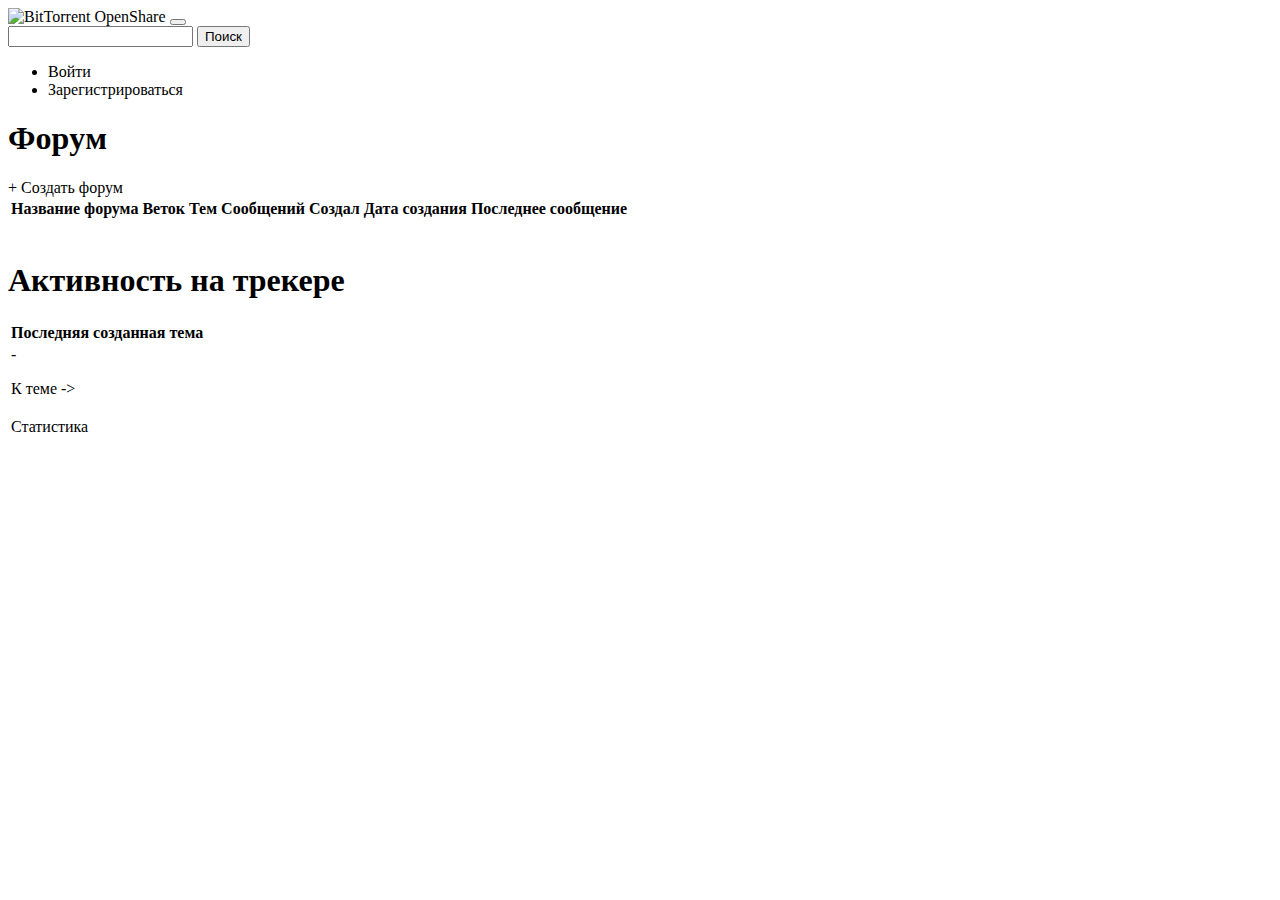
==== src/main/resources/templates/index.html @ 31b4a211 "Вывод общего размера всех раздач на трекере" ====
<!DOCTYPE html>
<html lang="en"
      xmlns:th="http://www.thymeleaf.org"
      xmlns:sec="http://www.thymeleaf.org/extras/spring-security">
<head>
    <meta charset="UTF-8">
    <title>Главная страница - BitTorrent Share</title>
    <link
            href="https://cdn.jsdelivr.net/npm/bootstrap@5.0.2/dist/css/bootstrap.min.css"
            rel="stylesheet"
            integrity="sha384-EVSTQN3/azprG1Anm3QDgpJLIm9Nao0Yz1ztcQTwFspd3yD65VohhpuuCOmLASjC"
            crossorigin="anonymous">
    <link th:href="@{/css/styles.css}" rel="stylesheet"/>
</head>

<body>
<nav class="navbar navbar-expand-lg navbar-dark bg-dark">
    <div class="container-fluid">
        <a th:href="@{/}" th:class="image-container">
            <img  th:src="@{/images/logo.png}" alt="BitTorrent OpenShare" class="responsive-image"/>
        </a>
        <button class="navbar-toggler" type="button" data-bstoggle="collapse" data-bs-target="#navbarSupportedContent"
                aria-controls="navbarSupportedContent" aria-expanded="false"
                aria-label="Toggle navigation">
            <span class="navbar-toggler-icon"></span>
        </button>
        <form method="get" th:action="@{/search}" th:object="${search}">
            <input class="ima" th:placeholder="Поиск" th:field="*{keyword}">
            <button type="submit">Поиск</button>
        </form>

        <div class="collapse navbar-collapse" id="navbarSupportedContent">
            <ul class="navbar-nav me-auto mb-2 mb-lg-0 flex-right">
                <li class="nav-item flex-right">
                    <a sec:authorize="not isAuthenticated()" class="nav-link active" aria-current="page"
                       th:href="@{/login}">Войти</a>
                    <a sec:authorize="not isAnonymous()" th:href="@{'/user'}" sec:authentication="name" th:class="nav-link"></a>
                </li>
                <li class="nav-item right-align">
                    <a class="nav-link active" aria-current="page"
                       th:href="@{/register}">Зарегистрироваться</a>
                </li>
            </ul>
        </div>
    </div>
</nav>
<div class="forum-container">
    <div class="forum-block">
        <div class="forum-container">
            <h1 class="header header-forum">Форyм</h1>
            <a class="btn btn-primary new-forum-button" th:href="@{/forum/createForum}">+ Создать форум</a>
        </div>

        <table class="table table-bordered table-striped" id="forums">
            <thead>
            <tr>
                <th>Название форума</th>
                <th>Веток</th>
                <th>Тем</th>
                <th>Сообщений</th>
                <th>Создал</th>
                <th>Дата создания</th>
                <th>Последнее сообщение</th>
            </tr>
            </thead>
            <tbody>
            <tr th:each="forum : ${forumsList}">
                <td >
                    <a th:href="@{/forum(forumId=${forum.getForumId()})}" th:text="${forum.forumName}"></a>
                </td>
                <td th:text="${threadCountMap.get(forum.forumId)}">
                <td th:text="${postCountMap.get(forum.forumId)}"></td>
                <td th:text="${messagesCountMap.get(forum.forumId)}"></td>
                <td>
                    <a th:text="${forum.getCreatedBy().getUserName()}" th:href="@{'/user?userId=' + ${forum.getCreatedBy().getUserId()}}"></a>
                </td>
                <td th:text="${forum.getCreationDate()}"></td>
                <td >
                    <div th:if="${lastMessageOnForum.get(forum) != null}">
                        <p th:text="${lastMessageOnForum.get(forum).getLastMessage().getCreationDate()}"></p>
                    </div>
                </td>
            </tr>
            </tbody>
        </table>
    </div>
    <div class="last-post-block">
        <h1 class="header ">Активность на трекере</h1>
        <table class="table table-bordered table-striped">
            <tbody>
            <tr>
                <th>Последняя созданная тема</th>
            </tr>
            <tr th:if="${lastPost != null}">
                <td>
                    <a th:text="${lastPost.getThread().getForumId().getForumName()}"
                    th:href="@{'/forum?forumId=' + ${lastPost.getThread().getForumId().getForumId()}}"></a>
                    <span> - </span>
                    <a th:text="${lastPost.getThread().getThreadName()}"
                       th:href="@{'/forum/' + ${lastPost.getThread().getForumId().getForumId()}
                    + '/thread/' + ${lastPost.getThread().getThreadId()} + '/posts'}"></a>
                    <p th:text="${lastPost.getTitle()}"></p>
                    <p th:text="'Создал: '+ ${lastPost.getCreatedBy().getUserName()}"></p>
                    <p th:text="${lastPost.getCreationDate()}"></p>
                    <a th:href="@{'/forum/' + ${lastPost.getThread().getForumId().getForumId()}
                    + '/thread/' + ${lastPost.getThread().getThreadId()}
                    + '/post/' + ${lastPost.getPostId()}}">К теме -></a>
                </td>
            </tr>
            <tr>
                <td>
                    <p>Статистика</p>
                    <p>
                        <span th:text="'Раздач: ' + ${statistics.getAllTrackerPosts()}"></span>
                        <span th:text="'Размер: ' + ${statistics.getAllTrackerSize()} + 'MB'"></span>
                    </p>
                    <p th:text="'Пиров: ' + ${statistics.getAllTrackerPeers().get('seeders') + statistics.getAllTrackerPeers().get('leechers')}"></p>
                    <p>
                        <span th:text="'Сидеров: ' + ${statistics.getAllTrackerPeers().get('seeders')}"></span>
                        <span th:text="'Личеров: ' + ${statistics.getAllTrackerPeers().get('leechers')}"></span>
                    </p>
                </td>
            </tr>
            </tbody>
        </table>
    </div>
</div>
</body>
</html>
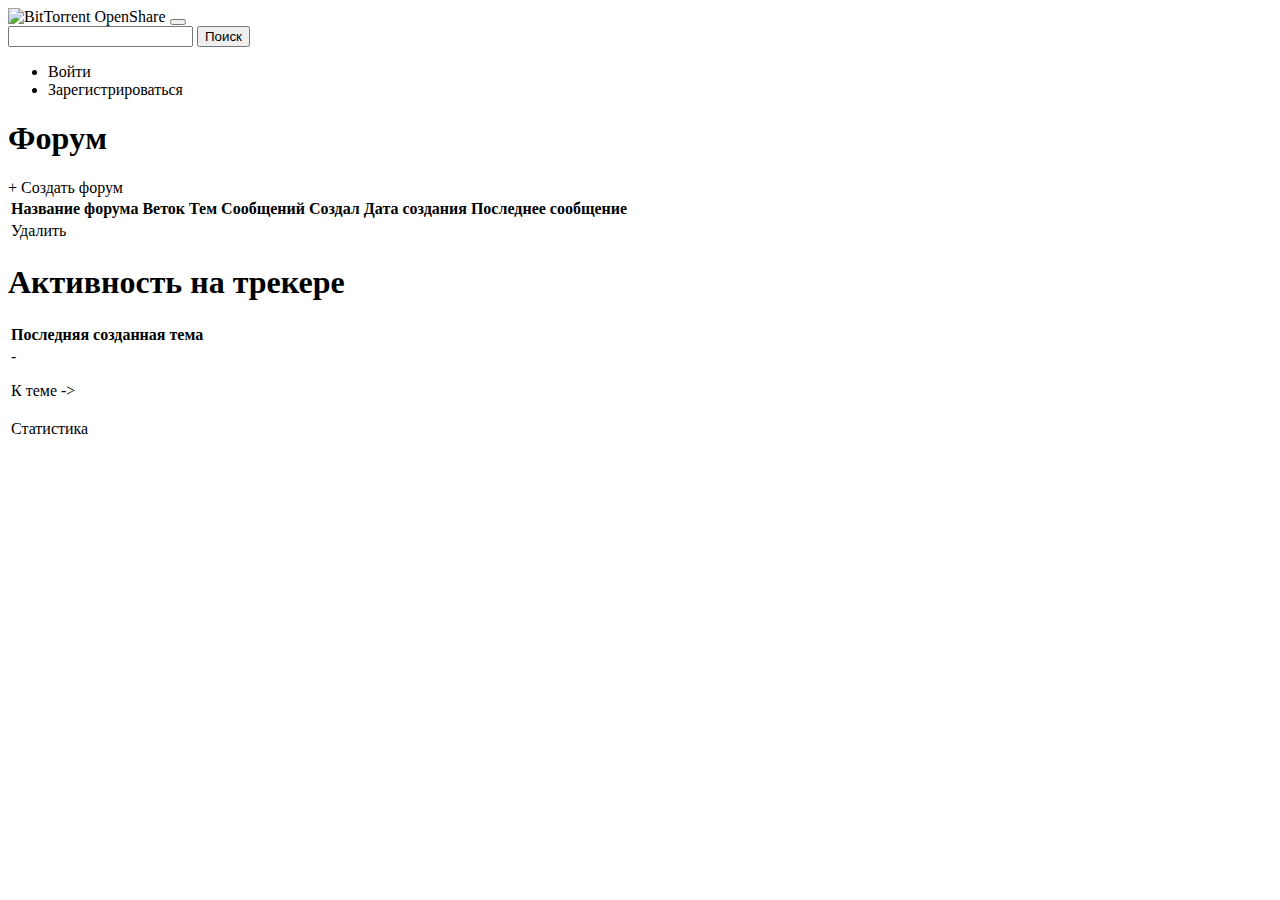
==== commit 99364bbf: "Логика LastMessage перенесена в LastMessageService. Некоторые проверки в сервисах перенесены в контр" ====
--- a/src/main/resources/templates/index.html
+++ b/src/main/resources/templates/index.html
@@ -67,6 +67,7 @@
             <tr th:each="forum : ${forumsList}">
                 <td >
                     <a th:href="@{/forum(forumId=${forum.getForumId()})}" th:text="${forum.forumName}"></a>
+                    <a th:href="@{/forum/{forumId}/deleteForum(forumId=${forum.getForumId()})}">Удалить</a>
                 </td>
                 <td th:text="${threadCountMap.get(forum.forumId)}">
                 <td th:text="${postCountMap.get(forum.forumId)}"></td>
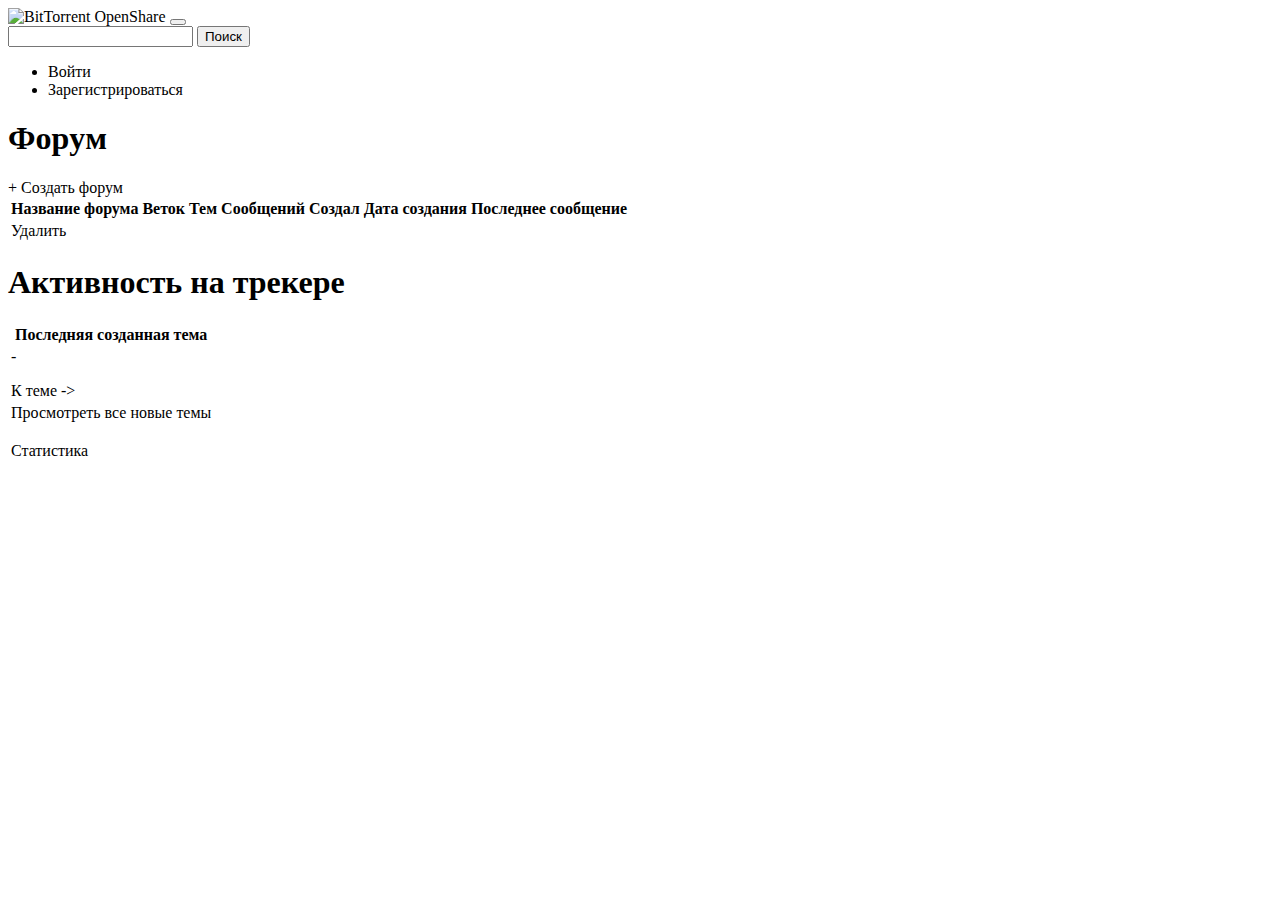
==== commit fca0a968: "Сущность темы теперь имеет связь с таблицей peers, изменен шаблон страницы темы и контроллер. Так ка" ====
--- a/src/main/resources/templates/index.html
+++ b/src/main/resources/templates/index.html
@@ -66,19 +66,19 @@
             <tbody>
             <tr th:each="forum : ${forumsList}">
                 <td >
-                    <a th:href="@{/forum(forumId=${forum.getForumId()})}" th:text="${forum.forumName}"></a>
+                    <a th:href="@{/forum/{forumId}(forumId=${forum.getForumId()})}" th:text="${forum.forumName}"></a>
                     <a th:href="@{/forum/{forumId}/deleteForum(forumId=${forum.getForumId()})}">Удалить</a>
                 </td>
-                <td th:text="${threadCountMap.get(forum.forumId)}">
-                <td th:text="${postCountMap.get(forum.forumId)}"></td>
-                <td th:text="${messagesCountMap.get(forum.forumId)}"></td>
+                <td th:text="${threadCountMap.get(forum)}">
+                <td th:text="${postCountMap.get(forum)}"></td>
+                <td th:text="${messagesCountMap.get(forum)}"></td>
                 <td>
                     <a th:text="${forum.getCreatedBy().getUserName()}" th:href="@{'/user?userId=' + ${forum.getCreatedBy().getUserId()}}"></a>
                 </td>
                 <td th:text="${forum.getCreationDate()}"></td>
                 <td >
-                    <div th:if="${lastMessageOnForum.get(forum) != null}">
-                        <p th:text="${lastMessageOnForum.get(forum).getLastMessage().getCreationDate()}"></p>
+                    <div th:if="${lastMessageInForumMap.get(forum) != null}">
+                        <p th:text="${lastMessageInForumMap.get(forum).getCreationDate()}"></p>
                     </div>
                 </td>
             </tr>
@@ -108,6 +108,11 @@
                     + '/post/' + ${lastPost.getPostId()}}">К теме -></a>
                 </td>
             </tr>
+            <tr sec:authorize="hasAnyAuthority('ADMIN', 'MODERATOR')">
+                <td>
+                    <a th:href="@{/newPosts}">Просмотреть все новые темы</a>
+                </td>
+            </tr>
             <tr>
                 <td>
                     <p>Статистика</p>
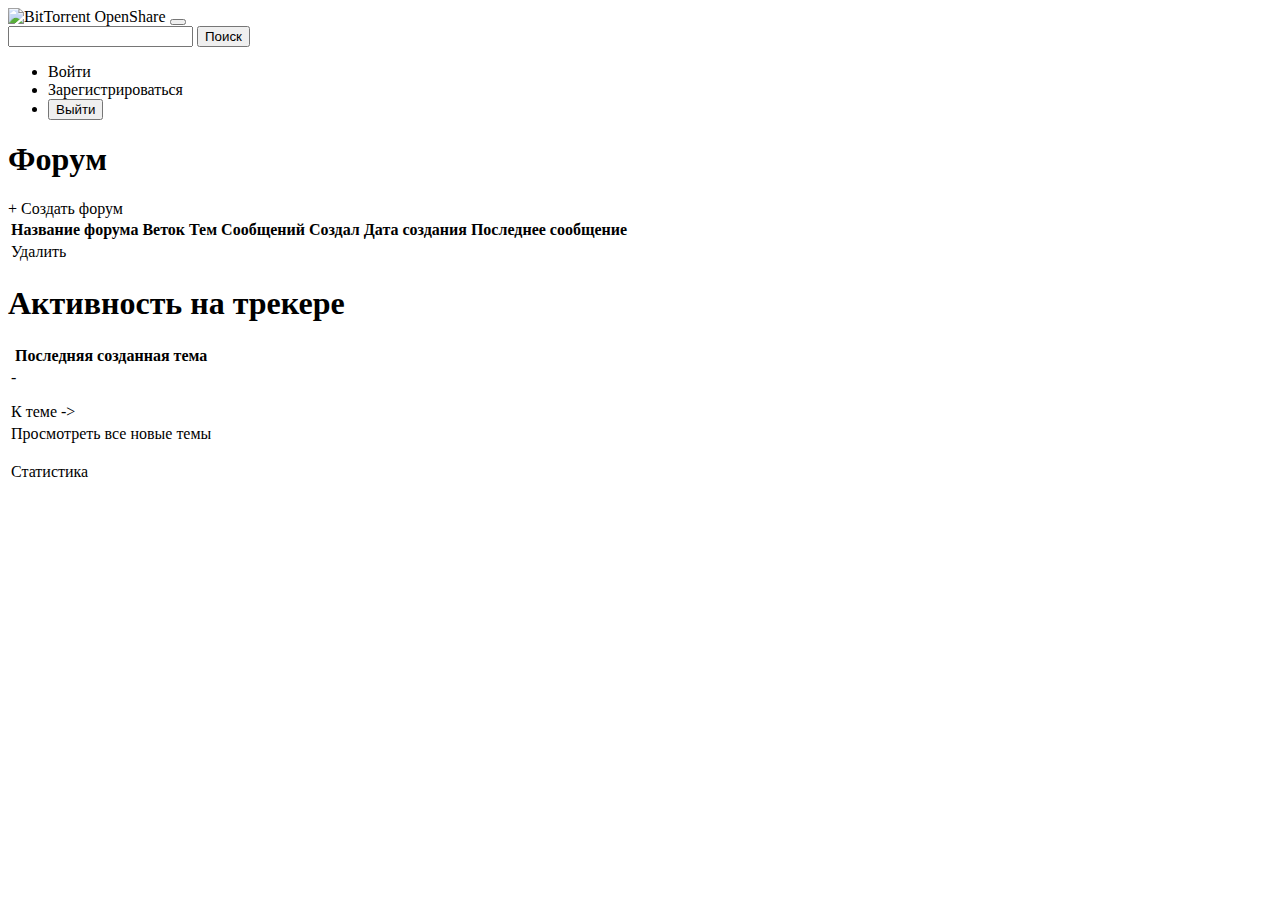
==== commit 0c0d84ac: "Кнопка выйти и скрыть кнопку "зарегистрироваться". Поправил ссылку логаута в WebSecurityConfig" ====
--- a/src/main/resources/templates/index.html
+++ b/src/main/resources/templates/index.html
@@ -36,9 +36,14 @@
                        th:href="@{/login}">Войти</a>
                     <a sec:authorize="not isAnonymous()" th:href="@{'/user'}" sec:authentication="name" th:class="nav-link"></a>
                 </li>
-                <li class="nav-item right-align">
+                <li sec:authorize="isAnonymous()" class="nav-item right-align">
                     <a class="nav-link active" aria-current="page"
                        th:href="@{/register}">Зарегистрироваться</a>
+                </li>
+                <li sec:authorize="!isAnonymous()">
+                    <form th:action="@{/logout}" method="post">
+                        <button type="submit">Выйти</button>
+                    </form>
                 </li>
             </ul>
         </div>
@@ -69,16 +74,16 @@
                     <a th:href="@{/forum/{forumId}(forumId=${forum.getForumId()})}" th:text="${forum.forumName}"></a>
                     <a th:href="@{/forum/{forumId}/deleteForum(forumId=${forum.getForumId()})}">Удалить</a>
                 </td>
-                <td th:text="${threadCountMap.get(forum)}">
-                <td th:text="${postCountMap.get(forum)}"></td>
-                <td th:text="${messagesCountMap.get(forum)}"></td>
+                <td th:text="${forum.getTotalThreadsInForum()}">
+                <td th:text="${forum.getTotalPostsInForum()}"></td>
+                <td th:text="${forum.getTotalMessagesInForum()}"></td>
                 <td>
                     <a th:text="${forum.getCreatedBy().getUserName()}" th:href="@{'/user?userId=' + ${forum.getCreatedBy().getUserId()}}"></a>
                 </td>
                 <td th:text="${forum.getCreationDate()}"></td>
                 <td >
-                    <div th:if="${lastMessageInForumMap.get(forum) != null}">
-                        <p th:text="${lastMessageInForumMap.get(forum).getCreationDate()}"></p>
+                    <div th:if="${forum.getLastMessageInForum() != null}">
+                        <p th:text="${forum.getLastMessageInForum().getCreationDate()}"></p>
                     </div>
                 </td>
             </tr>
